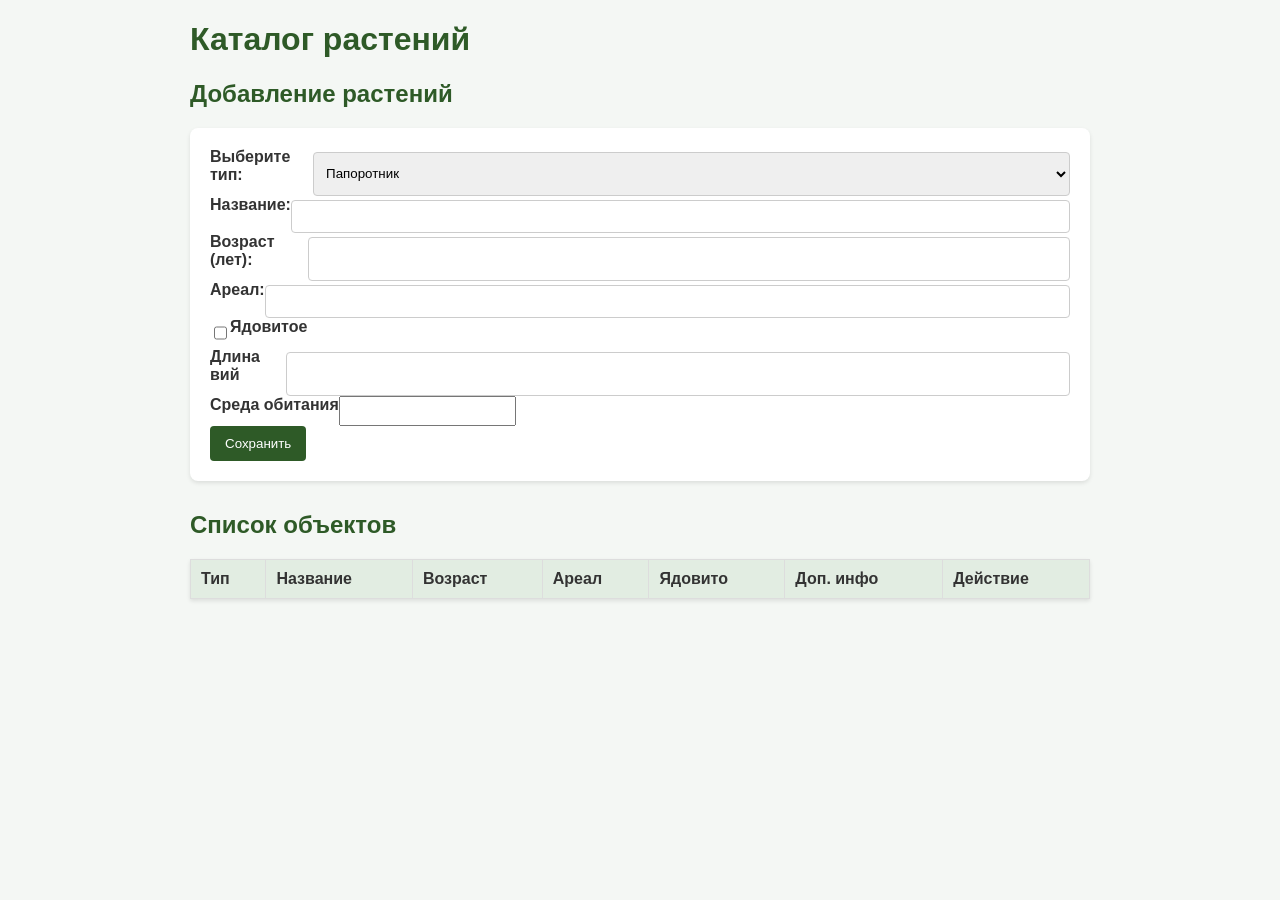
==== lesson17_oop_entity_crud_localstorage/index.html @ a3c41262 "feat: add changing dynamic fields depend on selected plant" ====
<!DOCTYPE html>
<html lang="en">

<head>
    <meta charset="UTF-8">
    <meta name="viewport" content="width=device-width, initial-scale=1.0">
    <title>Document</title>
    <link rel="stylesheet" href="style.css">
    <script src="./script.js" defer></script>
</head>

<body>
    <main class="container">
        <header>
            <h1>Каталог растений</h1>
        </header>
        <section>
            <h2>Добавление растений</h2>
            <form id="plant-form">
                <div class="form-group">
                    <label for="">Выберите тип:</label>
                    <select name="" id="plant-type-select">
                        <option value="fern">Папоротник</option>
                        <option value="spruse">Ель обыкновенная</option>
                    </select>
                </div>
                <div class="form-group">
                    <label for="plant-name-input">Название:</label>
                    <input type="text" name="" id="plant-name-input">
                </div>
                <div class="form-group">
                    <label for="plant-age-input">Возраст (лет):</label>
                    <input type="number" name="" id="plant-age-input">
                </div>
                <div class="form-group">
                    <label for="plant-area-input">Ареал:</label>
                    <input type="text" name="" id="plant-area-input">
                </div>
                <div class="form-group-checkbox">
                    <input type="checkbox" name="" id="plant-is-toxic-checkbox">
                    <label for="plant-is-toxic">Ядовитое</label>
                </div>
                <div class="dynamic-fields">

                </div>
                <button type="submit" id="save-btn">Сохранить</button>
            </form>
        </section>
        <section>
            <h2>Список объектов</h2>
            <div class="table-wrapper">
                <table>
                    <thead>
                        <tr>
                            <th>Тип</th>
                            <th>Название</th>
                            <th>Возраст</th>
                            <th>Ареал</th>
                            <th>Ядовито</th>
                            <th>Доп. инфо</th>
                            <th>Действие</th>
                        </tr>
                    </thead>
                    <tbody></tbody>
                </table>
            </div>
        </section>
    </main>
</body>

</html>
---- lesson17_oop_entity_crud_localstorage/style.css ----
body {
    font-family: Arial, sans-serif;
    max-width: 900px;
    margin: 20px auto;
    padding: 0 15px;
    background-color: #f4f7f4;
    color: #333;
}

h1,
h2 {
    color: #2e5a27;
}

form {
    background: white;
    padding: 20px;
    border-radius: 8px;
    box-shadow: 0 2px 4px rgba(0, 0, 0, 0.1);
    margin-bottom: 30px;
}

.form-group,
.form-group-checkbox {
    display: flex;
    justify-content: flex-start;
    align-content: space-around;
}

label {
    display: block;
    margin-bottom: 12px;
    font-weight: bold;
}

input[type="text"],
input[type="number"],
select {
    width: 100%;
    padding: 8px;
    margin-top: 4px;
    box-sizing: border-box;
    border: 1px solid #ccc;
    border-radius: 4px;
}

.checkbox-label {
    font-weight: normal;
}

button {
    background-color: #2e5a27;
    color: white;
    border: none;
    padding: 10px 15px;
    border-radius: 4px;
    cursor: pointer;
}

button:hover {
    background-color: #1e3d1a;
}

table {
    width: 100%;
    border-collapse: collapse;
    background: white;
    box-shadow: 0 2px 4px rgba(0, 0, 0, 0.1);
}

th,
td {
    padding: 10px;
    border: 1px solid #ddd;
    text-align: left;
}

th {
    background-color: #e2ede2;
}

.btn-delete {
    background-color: #d9534f;
}

.btn-delete:hover {
    background-color: #c9302c;
}
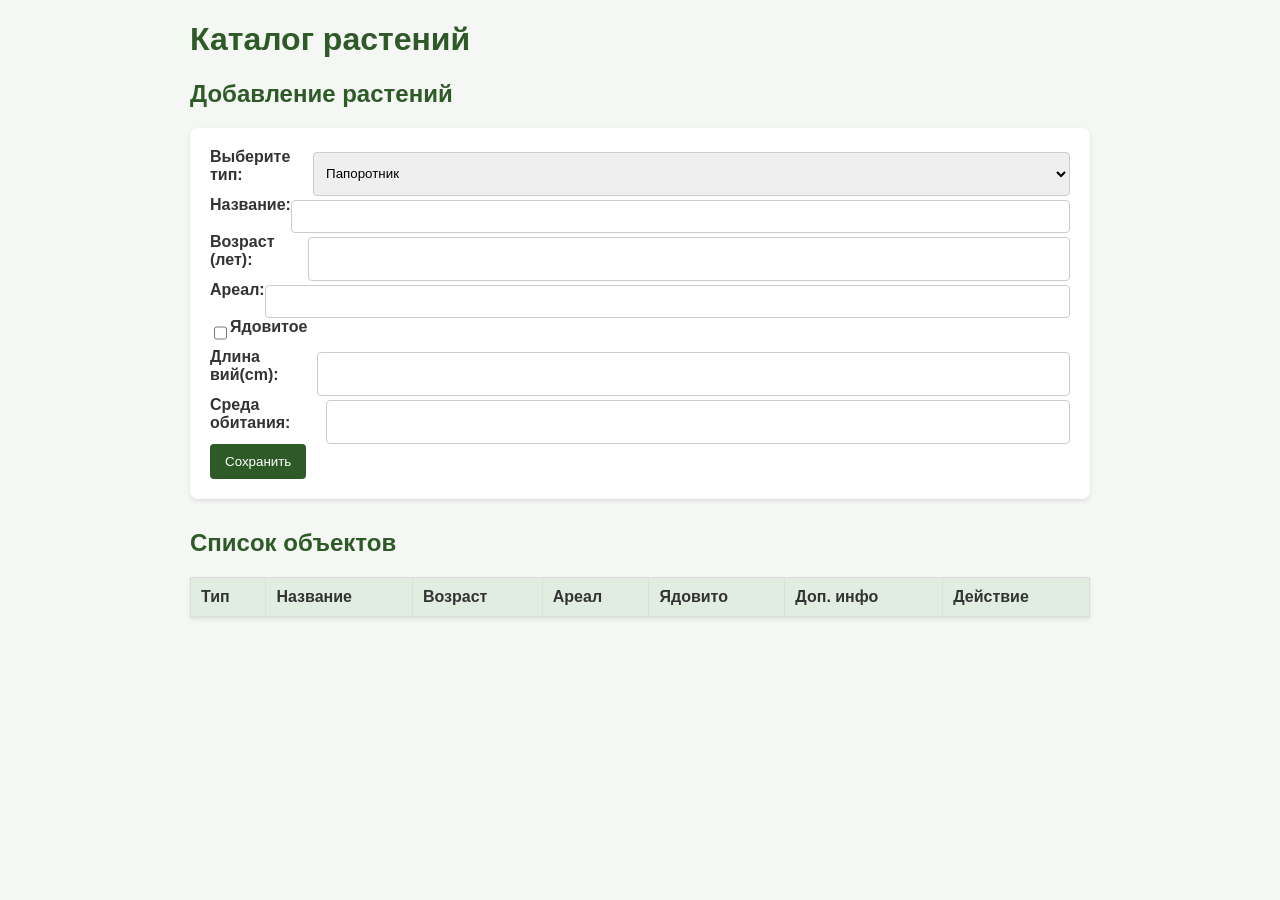
==== commit 89c2fb0d: "feat: refactor structure of keeping data about dynamic fields, add func for renderinc dynamic fields" ====
--- a/lesson17_oop_entity_crud_localstorage/index.html
+++ b/lesson17_oop_entity_crud_localstorage/index.html
@@ -26,18 +26,18 @@
                 </div>
                 <div class="form-group">
                     <label for="plant-name-input">Название:</label>
-                    <input type="text" name="" id="plant-name-input">
+                    <input type="text" name="name" id="plant-name-input" required>
                 </div>
                 <div class="form-group">
                     <label for="plant-age-input">Возраст (лет):</label>
-                    <input type="number" name="" id="plant-age-input">
+                    <input type="number" name="age" id="plant-age-input" required>
                 </div>
                 <div class="form-group">
                     <label for="plant-area-input">Ареал:</label>
-                    <input type="text" name="" id="plant-area-input">
+                    <input type="text" name="area" id="plant-area-input" required>
                 </div>
                 <div class="form-group-checkbox">
-                    <input type="checkbox" name="" id="plant-is-toxic-checkbox">
+                    <input type="checkbox" name="isToxic" id="plant-is-toxic-checkbox">
                     <label for="plant-is-toxic">Ядовитое</label>
                 </div>
                 <div class="dynamic-fields">
